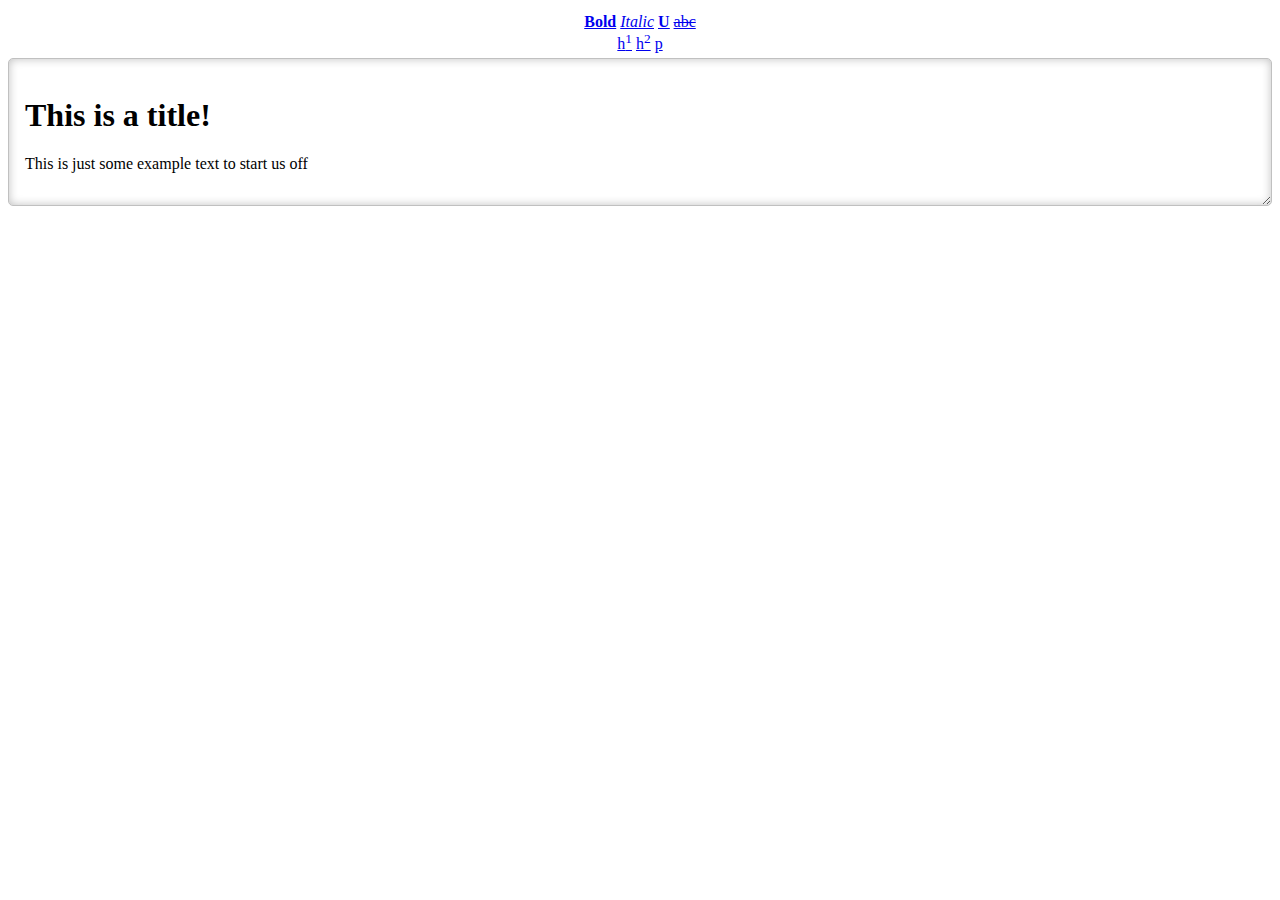
==== note.html @ 4189a47c "test" ====
<!DOCTYPE html>
<html>
    <head>
    <title>Editable WYSIWYG</title>
        <link href="bootstrap.css" rel="stylesheet">
        <link href="font-awesome.css" rel="stylesheet">
        <style>
            #editor {
                resize:vertical; 
                overflow:auto; 
                border:1px solid silver; 
                border-radius:5px; 
                min-height:100px;
                box-shadow: inset 0 0 10px silver;
                padding:1em;
            }
        </style>
    </head>
    <body>
        <div class="content">
            <div class="container-fluid">
                <div id='pad-wrapper'>
                    <div id="editparent">
                        <div id='editControls' class='span12' style='text-align:center; padding:5px;'>
                            <div class='btn-group'>
                                <a class='btn' data-role='undo' href='#'><i class='icon-undo'></i></a>
                                <a class='btn' data-role='redo' href='#'><i class='icon-repeat'></i></a>
                            </div>
                            <div class='btn-group'>
                                <a class='btn' data-role='bold' href='#'><b>Bold</b></a>
                                <a class='btn' data-role='italic' href='#'><em>Italic</em></a>
                                <a class='btn' data-role='underline' href='#'><u><b>U</b></u></a>
                                <a class='btn' data-role='strikeThrough' href='#'><strike>abc</strike></a>
                            </div>
                            <div class='btn-group'>
                                <a class='btn' data-role='justifyLeft' href='#'><i class='icon-align-left'></i></a>
                                <a class='btn' data-role='justifyCenter' href='#'><i class='icon-align-center'></i></a>
                                <a class='btn' data-role='justifyRight' href='#'><i class='icon-align-right'></i></a>
                                <a class='btn' data-role='justifyFull' href='#'><i class='icon-align-justify'></i></a>
                            </div>
                            <div class='btn-group'>
                                <a class='btn' data-role='indent' href='#'><i class='icon-indent-right'></i></a>
                                <a class='btn' data-role='outdent' href='#'><i class='icon-indent-left'></i></a>
                            </div>
                            <div class='btn-group'>
                                <a class='btn' data-role='insertUnorderedList' href='#'><i class='icon-list-ul'></i></a>
                                <a class='btn' data-role='insertOrderedList' href='#'><i class='icon-list-ol'></i></a>
                            </div>
                            <div class='btn-group'>
                                <a class='btn' data-role='h1' href='#'>h<sup>1</sup></a>
                                <a class='btn' data-role='h2' href='#'>h<sup>2</sup></a>
                                <a class='btn' data-role='p' href='#'>p</a>
                            </div>
                            <div class='btn-group'>
                                <a class='btn' data-role='subscript' href='#'><i class='icon-subscript'></i></a>
                                <a class='btn' data-role='superscript' href='#'><i class='icon-superscript'></i></a>
                            </div>
                        </div>
                        <div id='editor' class='span12' style='' contenteditable>
                            <h1>This is a title!</h1>
                            <p>This is just some example text to start us off</p>
                        </div>
                    </div>
                </div>
            </div>
        </div>
        <script src="jquery.min.js"></script>
        <script src="bootstrap.min.js"></script>
        <script>
            $(function() {
                $('#editControls a').click(function(e) {
                    switch($(this).data('role')) {
                        case 'h1':
                        case 'h2':
                        case 'p':
                            document.execCommand('formatBlock', false, '<' + $(this).data('role') + '>');
                            break;
                        default:
                            document.execCommand($(this).data('role'), false, null);
                            break;
                    }
                })
            });
        </script>
    </body>
 
</html>
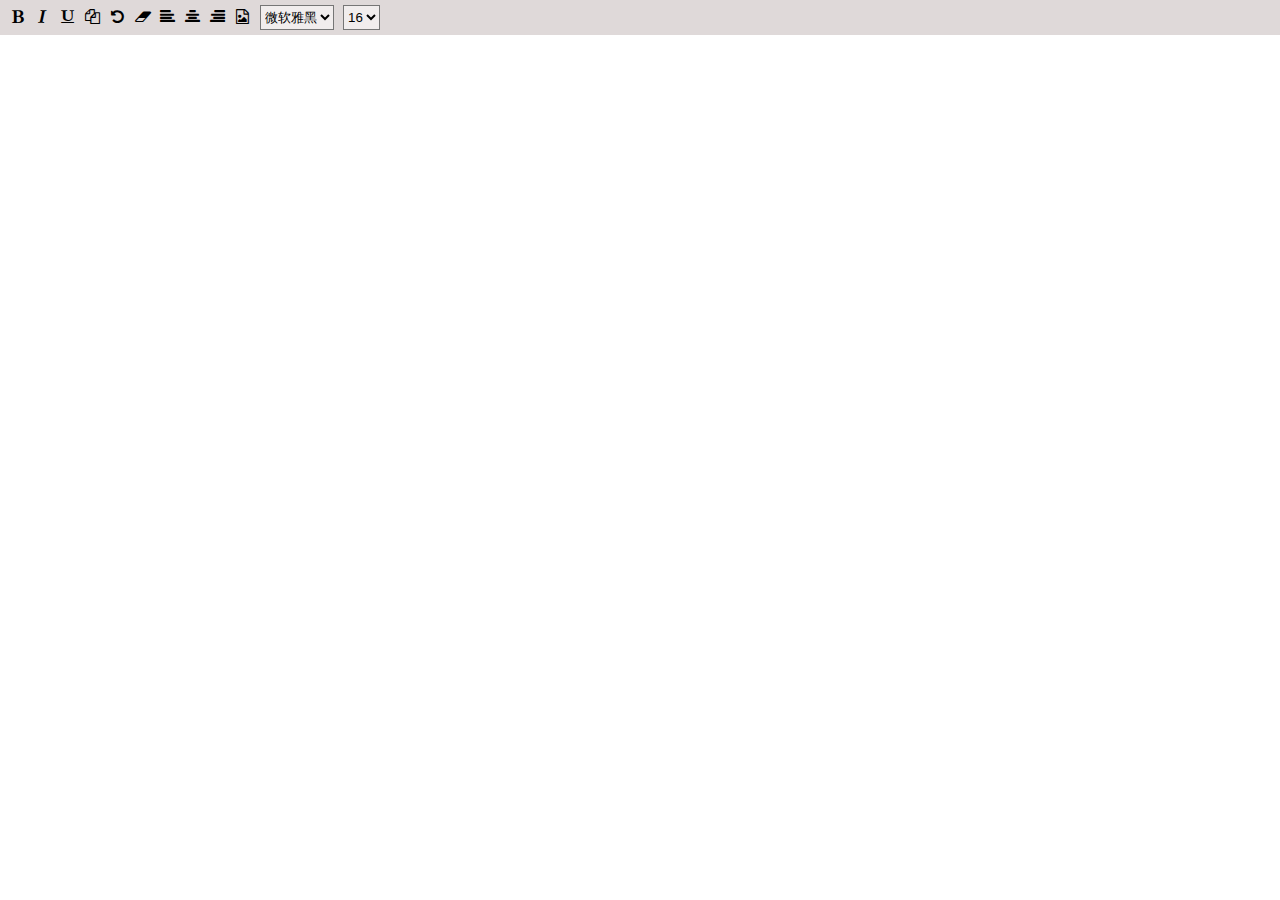
==== commit d2d70e7f: "添加了编辑器" ====
--- a/note.html
+++ b/note.html
@@ -1,87 +1,81 @@
 <!DOCTYPE html>
 <html>
-    <head>
-    <title>Editable WYSIWYG</title>
-        <link href="bootstrap.css" rel="stylesheet">
-        <link href="font-awesome.css" rel="stylesheet">
-        <style>
-            #editor {
-                resize:vertical; 
-                overflow:auto; 
-                border:1px solid silver; 
-                border-radius:5px; 
-                min-height:100px;
-                box-shadow: inset 0 0 10px silver;
-                padding:1em;
-            }
-        </style>
-    </head>
-    <body>
-        <div class="content">
-            <div class="container-fluid">
-                <div id='pad-wrapper'>
-                    <div id="editparent">
-                        <div id='editControls' class='span12' style='text-align:center; padding:5px;'>
-                            <div class='btn-group'>
-                                <a class='btn' data-role='undo' href='#'><i class='icon-undo'></i></a>
-                                <a class='btn' data-role='redo' href='#'><i class='icon-repeat'></i></a>
-                            </div>
-                            <div class='btn-group'>
-                                <a class='btn' data-role='bold' href='#'><b>Bold</b></a>
-                                <a class='btn' data-role='italic' href='#'><em>Italic</em></a>
-                                <a class='btn' data-role='underline' href='#'><u><b>U</b></u></a>
-                                <a class='btn' data-role='strikeThrough' href='#'><strike>abc</strike></a>
-                            </div>
-                            <div class='btn-group'>
-                                <a class='btn' data-role='justifyLeft' href='#'><i class='icon-align-left'></i></a>
-                                <a class='btn' data-role='justifyCenter' href='#'><i class='icon-align-center'></i></a>
-                                <a class='btn' data-role='justifyRight' href='#'><i class='icon-align-right'></i></a>
-                                <a class='btn' data-role='justifyFull' href='#'><i class='icon-align-justify'></i></a>
-                            </div>
-                            <div class='btn-group'>
-                                <a class='btn' data-role='indent' href='#'><i class='icon-indent-right'></i></a>
-                                <a class='btn' data-role='outdent' href='#'><i class='icon-indent-left'></i></a>
-                            </div>
-                            <div class='btn-group'>
-                                <a class='btn' data-role='insertUnorderedList' href='#'><i class='icon-list-ul'></i></a>
-                                <a class='btn' data-role='insertOrderedList' href='#'><i class='icon-list-ol'></i></a>
-                            </div>
-                            <div class='btn-group'>
-                                <a class='btn' data-role='h1' href='#'>h<sup>1</sup></a>
-                                <a class='btn' data-role='h2' href='#'>h<sup>2</sup></a>
-                                <a class='btn' data-role='p' href='#'>p</a>
-                            </div>
-                            <div class='btn-group'>
-                                <a class='btn' data-role='subscript' href='#'><i class='icon-subscript'></i></a>
-                                <a class='btn' data-role='superscript' href='#'><i class='icon-superscript'></i></a>
-                            </div>
-                        </div>
-                        <div id='editor' class='span12' style='' contenteditable>
-                            <h1>This is a title!</h1>
-                            <p>This is just some example text to start us off</p>
-                        </div>
-                    </div>
-                </div>
-            </div>
+
+<head>
+    <meta charset="UTF-8">
+    <title>Cloud Note</title>
+    <link rel="stylesheet" type="text/css" href="css/note_editor.css" />
+    <link rel="stylesheet" href="css/font-awesome.min.css">
+</head>
+
+<body>
+    <div id="main">
+        <!-- 工具栏 -->
+        <div id="toolbar">
+            <ul>
+                <li>
+                    <a href="javascript:void(0)" onclick="onEffect('Bold')" title="加粗">
+                        <i class="fa fa-bold"></i>
+                    </a>
+                    <a href="javascript:void(0)" onclick="onEffect('italic')" title="斜体">
+                        <i class="fa fa-italic"></i>
+                    </a>
+                    <a href="javascript:void(0)" onclick="onEffect('underline')" title="下划线">
+                        <i class="fa fa-underline"></i>
+                    </a>
+                    <a href="javascript:void(0)" onclick="onEffect('copy')" title="复制">
+                        <i class="fa fa-files-o"></i>
+                    </a>
+                    <a href="javascript:void(0)" onclick="onEffect('undo')" title="撤销">
+                        <i class="fa fa-undo"></i>
+                    </a>
+                    <a href="javascript:void(0)" onclick="onEffect('removeFormat')" title="清除格式">
+                        <i class="fa fa-eraser"></i>
+                    </a>
+                    <a href="javascript:void(0)" onclick="onEffect('justifyLeft')" title="左对齐">
+                        <i class="fa fa-align-left"></i>
+                    </a>
+                    <a href="javascript:void(0)" onclick="onEffect('justifyCenter')" title="居中对齐">
+                        <i class="fa fa-align-center"></i>
+                    </a>
+                    <a href="javascript:void(0)" onclick="onEffect('justifyRight')" title="右对齐">
+                        <i class="fa fa-align-right"></i>
+                    </a>
+                    <a href="javascript:void(0)" onclick="pic()" title="插入图片" id="pic">
+                        <i class="fa fa-file-photo-o"></i>
+                    </a>
+                    <select name="size" onclick="family(this)">
+                        <option value="微软雅黑" style="font-family: '微软雅黑'" selected>微软雅黑</option>
+                        <option value="宋体" style="font-family: '宋体'">宋体</option>
+                        <option value="幼圆" style="font-family: '幼圆'">幼圆</option>
+                        <option value="楷体" style="font-family: '楷体'">楷体</option>
+                        <option value="等线" style="font-family: '等线'">等线</option>
+                        <option value="方正舒体" style="font-family: '方正舒体'">方正舒体</option>
+                        <option value="黑体" style="font-family: '黑体'">黑体</option>
+                        <option value="华文彩云" style="font-family: '华文彩云'">华文彩云</option>
+                    </select>
+                    <select name="size" onclick="sized(this)">
+                        <option value="1">8</option>
+                        <option value="2">10</option>
+                        <option value="3">12</option>
+                        <option value="4" selected>16</option>
+                        <option value="5">18</option>
+                        <option value="6">25</option>
+                        <option value="7">36</option>
+                    </select>
+
+                </li>
+            </ul>
         </div>
-        <script src="jquery.min.js"></script>
-        <script src="bootstrap.min.js"></script>
-        <script>
-            $(function() {
-                $('#editControls a').click(function(e) {
-                    switch($(this).data('role')) {
-                        case 'h1':
-                        case 'h2':
-                        case 'p':
-                            document.execCommand('formatBlock', false, '<' + $(this).data('role') + '>');
-                            break;
-                        default:
-                            document.execCommand($(this).data('role'), false, null);
-                            break;
-                    }
-                })
-            });
-        </script>
-    </body>
- 
+        <!-- 编辑区 -->
+        <iframe src="" frameborder="0" allowTransparency='true' id="editor">
+        </iframe>
+        <form id="forms" action="" method="post" enctype="multipart/form-data">
+            <input id="inputobj" type="file" name="myFile" style=" display:none;" />
+        </form>
+
+    </div>
+</body>
+<script type="text/javascript" src="js/note_editor.js"></script>
+
 </html>--- a/css/note_editor.css
+++ b/css/note_editor.css
@@ -0,0 +1,48 @@
+body{
+    margin: 0;
+    padding: 0;
+}
+/* 编辑框样式 */
+#main{
+    width: 100%;
+    position: relative;
+}
+/* 工具栏样式 */
+#main #toolbar{
+    width: 100%;
+    height: 35px;
+    background-color: rgb(223, 217, 217);
+}
+
+#main #toolbar ul{
+    margin: 0;
+    margin-right: 20px;
+    padding: 5px;
+    padding-top: 5px;
+    list-style: none;
+}
+
+#toolbar a{
+    width: 15px;
+    text-align: center;
+    font-size: 15px;
+    float: left;
+    margin: 2px;
+    padding: 3px;
+    padding-top: 2px;
+    border-radius: 20%;
+    color: black;
+}
+#toolbar a:hover{
+    border-bottom: 1px solid #aaa;
+}
+#toolbar select{
+    margin-left: 5px;
+    height:25px;
+    background-color:rgb(241, 237, 237);
+}
+iframe{
+    width: 100%;
+    height: calc(100vh - 50px);
+    position: absolute;
+}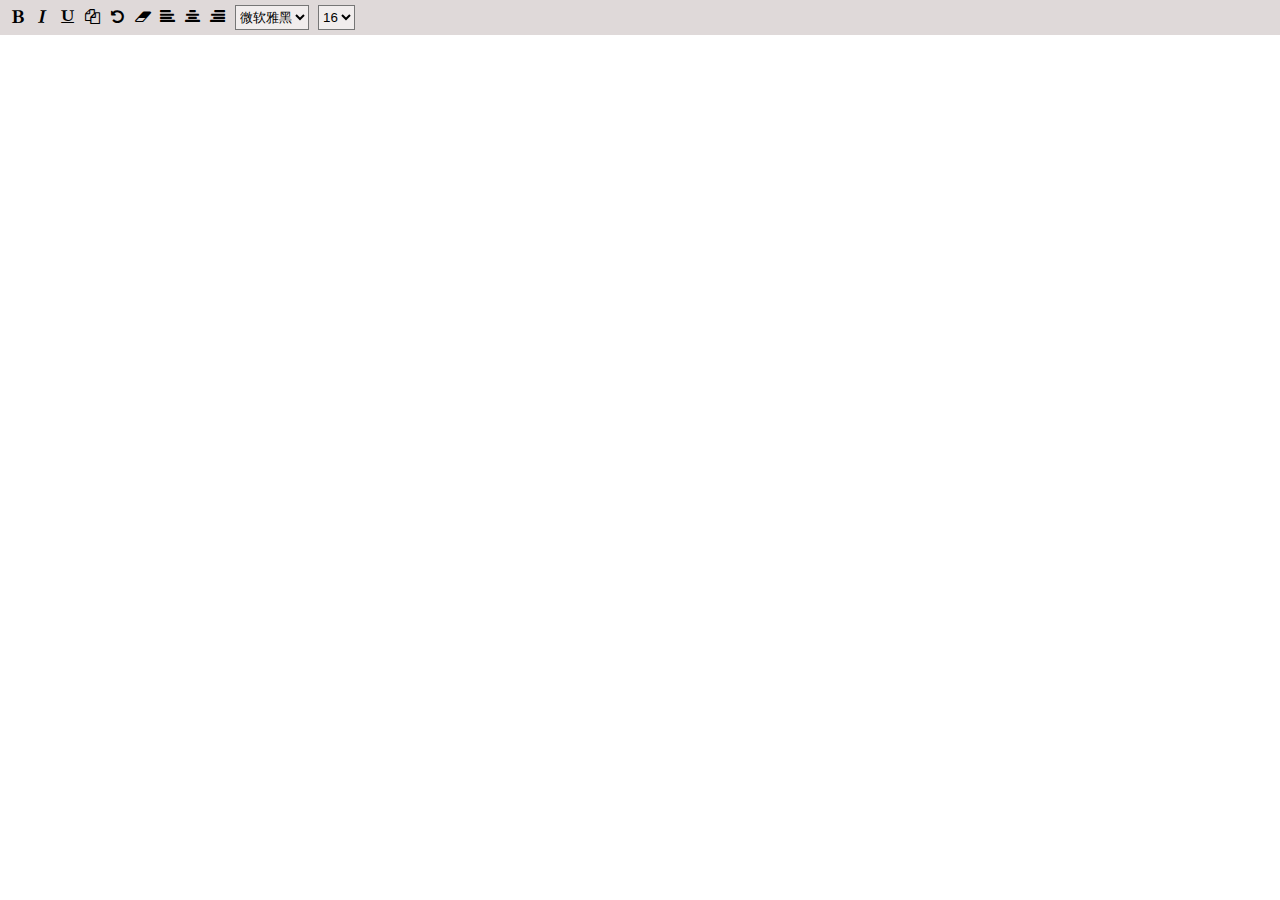
==== commit cb421ec9: "无改动" ====
--- a/note.html
+++ b/note.html
@@ -41,9 +41,9 @@
                     <a href="javascript:void(0)" onclick="onEffect('justifyRight')" title="右对齐">
                         <i class="fa fa-align-right"></i>
                     </a>
-                    <a href="javascript:void(0)" onclick="pic()" title="插入图片" id="pic">
+                    <!-- <a href="javascript:void(0)" onclick="pic()" title="插入图片" id="pic">
                         <i class="fa fa-file-photo-o"></i>
-                    </a>
+                    </a> -->
                     <select name="size" onclick="family(this)">
                         <option value="微软雅黑" style="font-family: '微软雅黑'" selected>微软雅黑</option>
                         <option value="宋体" style="font-family: '宋体'">宋体</option>
